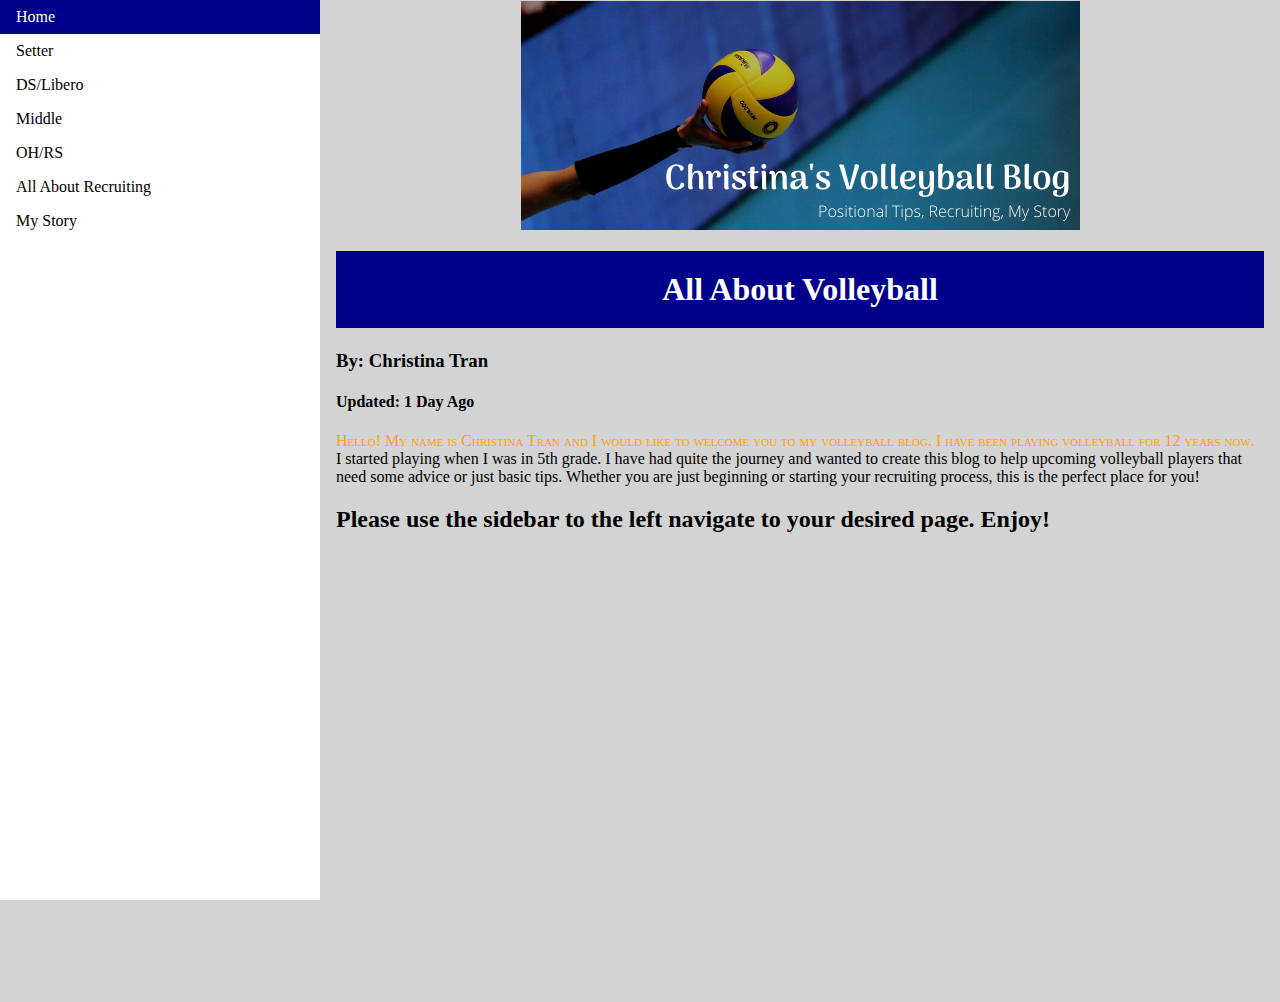
==== index.html @ 52e76355 "Update index.html" ====
<!DOCTYPE html>
<html lang="en">

<head>
  <link href="./style.css" type="text/css" rel="stylesheet">
  <meta name="viewport" content="width=device-width, initial-scale=1">
  <title>Christina Tran: All About Volleyball</title>
</head>

  <body>
  <ul class="sidenav">
    <li><a class="active" href="./index.html">Home</a></li>
    <li><a href="./2page.html">Setter</a></li>
    <li><a href="./3page.html">DS/Libero</a></li>
    <li><a href="./4page.html">Middle</a></li>
    <li><a href="./5page.html">OH/RS</a></li>
    <li><a href="/.6page.html">All About Recruiting</a></li>
    <li><a href="./7page.html">My Story</a></li>
  </ul>
  
  <div class="content">
  <img class="center" src="VBBlogHeader.png" alt="VBBlogHeader"/>
  <h1 class="title">All About Volleyball</h1>
  <h3>By: Christina Tran</h3>
  <h4 class="publish-time">Updated: 1 Day Ago</h4>
  
  <p class="description">Hello! My name is Christina Tran and I would like to welcome you to my volleyball blog. I have been playing volleyball for 12 years now. I started playing when I was in 5th grade. I have had quite the journey and wanted to create this blog to help upcoming volleyball players that need some advice or just basic tips. Whether you are just beginning or starting your recruiting process, this is the perfect place for you!</p>
  
  <h2 class="navigation">Please use the sidebar to the left navigate to your desired page. Enjoy!</h2>
  </div>
</body>
  
</html>
---- style.css ----
/* paragraph font */
p {
  font-family: Arial;
}

/* h1 title color */
.title {
  color: white;
  font-family: Georgia;
}

/* publish time color */
.publish-time {
  color: black;
}

/* h1 block header color & alignment */
h1 {
  background-color: darkblue;
  padding: 20px;
  text-align: center;
}

/* h1 hover to orange */
h1:hover {
  background-color: orange;
}

/* paragraph first line color */
p::first-line {
  color: orange;
  font-variant: small-caps;
}

/* h2 navigation to cursive */
h2.navigation {
  font-family: cursive;
}

/* li and p to Georgia font */
li, p {
  font-family: Georgia;
}

/* centering the header */
.center {
  display: block;
  margin-left: auto;
  margin-right: auto;
}

/* background color to lightgray */
body {
  background-color: lightgray;
}

body {
  margin: 0;
}

ul.sidenav {
  list-style-type: none;
  margin: 0;
  padding: 0;
  width: 25%;
  background-color: white;
  position: fixed;
  height: 100%;
  overflow: auto;
}

ul.sidenav li a {
  display: block;
  color: black;
  padding: 8px 16px;
  text-decoration: none;
}
 
ul.sidenav li a.active {
  background-color: darkblue;
  color: white;
}

ul.sidenav li a:hover:not(.active) {
  background-color: #555;
  color: white;
}

div.content {
  margin-left: 25%;
  padding: 1px 16px;
  height: 1000px;
}

@media screen and (max-width: 1024px){
  ul.sidenav {
    width: 100%;
    height: auto;
    position: relative;
  }
  
  ul.sidenav li a {
    float: left;
    padding: 15px;
  }
  
  div.content {
    margin-left: 0;
  }
}

@media screen and (max-width: 629px) {
  ul.sidenav li a {
    text-align: center;
    float: none;
  }
}

img {
  max-width: 100%;
  height: auto;
}
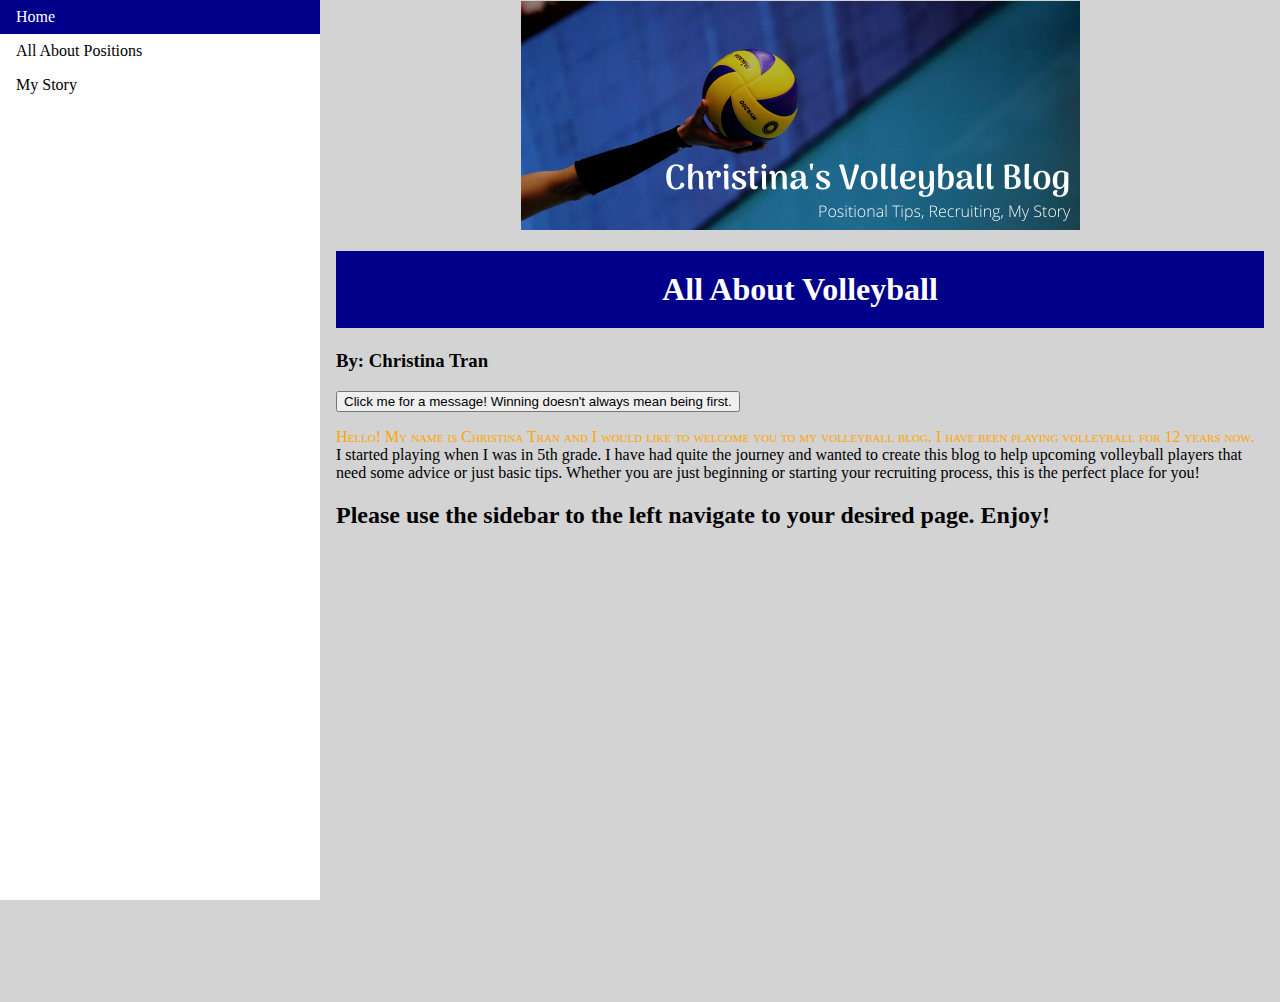
==== commit 2c74db49: "Update index.html" ====
--- a/index.html
+++ b/index.html
@@ -8,21 +8,21 @@
 </head>
 
   <body>
+  <script src="myScript.js"></script>
   <ul class="sidenav">
     <li><a class="active" href="./index.html">Home</a></li>
-    <li><a href="./2page.html">Setter</a></li>
-    <li><a href="./3page.html">DS/Libero</a></li>
-    <li><a href="./4page.html">Middle</a></li>
-    <li><a href="./5page.html">OH/RS</a></li>
-    <li><a href="/.6page.html">All About Recruiting</a></li>
-    <li><a href="./7page.html">My Story</a></li>
+    <li><a href="./2page.html">All About Positions</a></li>
+    <li><a href="./3page.html">My Story</a></li>
   </ul>
   
   <div class="content">
   <img class="center" src="VBBlogHeader.png" alt="VBBlogHeader"/>
   <h1 class="title">All About Volleyball</h1>
   <h3>By: Christina Tran</h3>
-  <h4 class="publish-time">Updated: 1 Day Ago</h4>
+<div>
+     <button class="popup" onclick="myFunction()">Click me for a message! 
+       <span class="popuptext" id="myPopup">Winning doesn't always mean being first.</span></button>
+    </div>
   
   <p class="description">Hello! My name is Christina Tran and I would like to welcome you to my volleyball blog. I have been playing volleyball for 12 years now. I started playing when I was in 5th grade. I have had quite the journey and wanted to create this blog to help upcoming volleyball players that need some advice or just basic tips. Whether you are just beginning or starting your recruiting process, this is the perfect place for you!</p>
   
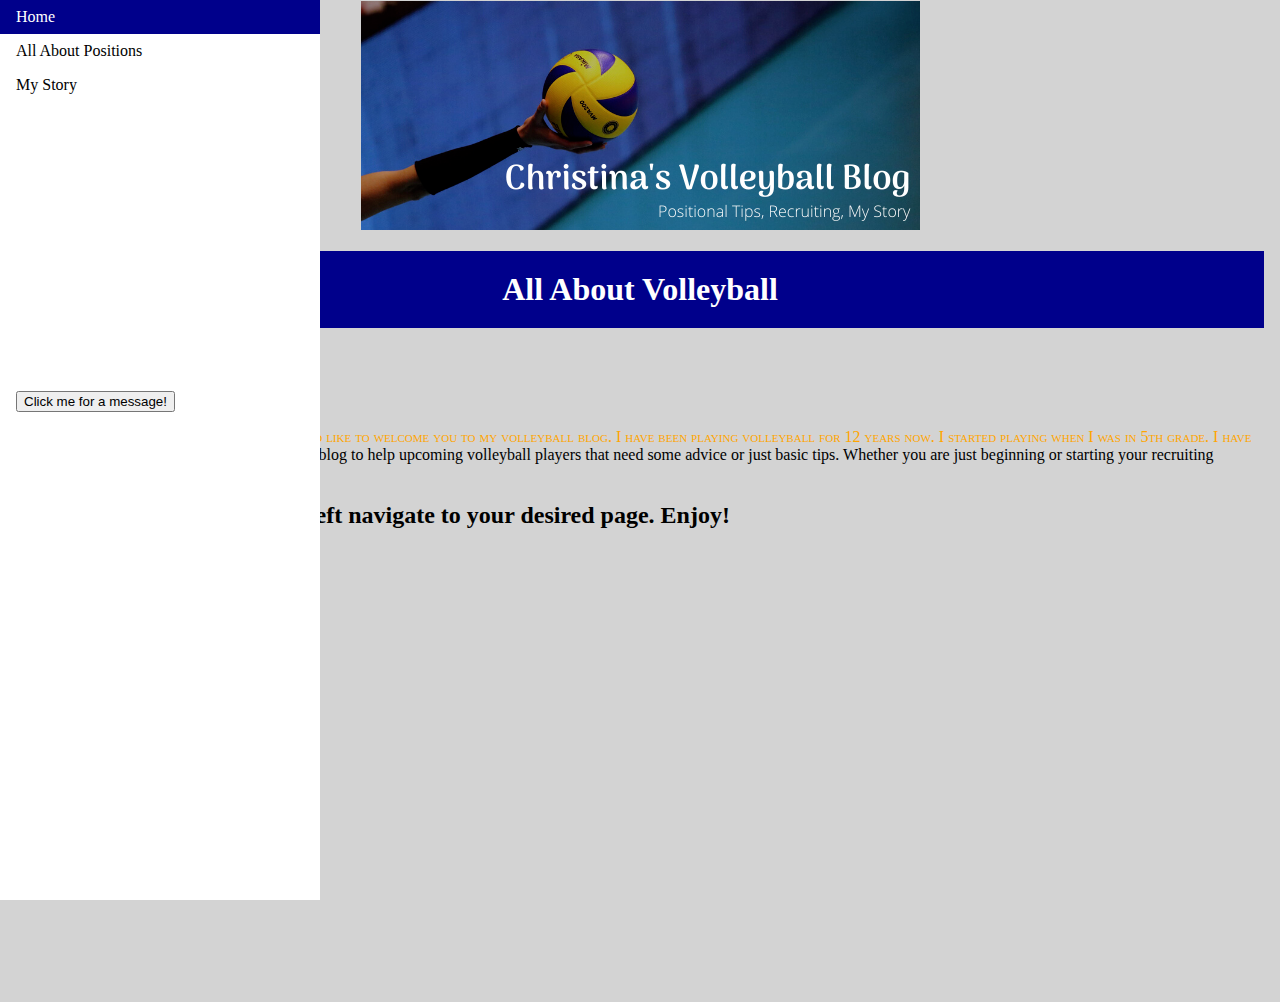
==== commit d09c0b9c: "Update index.html" ====
--- a/index.html
+++ b/index.html
@@ -8,7 +8,6 @@
 </head>
 
   <body>
-  <script src="myScript.js"></script>
   <ul class="sidenav">
     <li><a class="active" href="./index.html">Home</a></li>
     <li><a href="./2page.html">All About Positions</a></li>
@@ -20,6 +19,7 @@
   <h1 class="title">All About Volleyball</h1>
   <h3>By: Christina Tran</h3>
 <div>
+    <script src="myScript.js"></script>
      <button class="popup" onclick="myFunction()">Click me for a message! 
        <span class="popuptext" id="myPopup">Winning doesn't always mean being first.</span></button>
     </div>
--- a/style.css
+++ b/style.css
@@ -55,7 +55,7 @@
 }
 
 body {
-  margin: 0;
+  margin: auto;
 }
 
 ul.sidenav {
@@ -87,7 +87,7 @@
 }
 
 div.content {
-  margin-left: 25%;
+  margin: auto;
   padding: 1px 16px;
   height: 1000px;
 }
@@ -105,7 +105,7 @@
   }
   
   div.content {
-    margin-left: 0;
+    margin: auto;
   }
 }
 
@@ -115,8 +115,62 @@
     float: none;
   }
 }
-
 img {
   max-width: 100%;
   height: auto;
 }
+/* Popup container - can be anything you want */
+.popup {
+  position: relative;
+  display: inline-block;
+  cursor: pointer;
+  -webkit-user-select: none;
+  -moz-user-select: none;
+  -ms-user-select: none;
+  user-select: none;
+}
+
+/* The actual popup */
+.popup .popuptext {
+  visibility: hidden;
+  width: 160px;
+  background-color: #555;
+  color: #fff;
+  text-align: center;
+  border-radius: 6px;
+  padding: 8px 0;
+  position: absolute;
+  z-index: 1;
+  bottom: 125%;
+  left: 50%;
+  margin-left: -80px;
+}
+
+/* Popup arrow */
+.popup .popuptext::after {
+  content: "";
+  position: absolute;
+  top: 100%;
+  left: 50%;
+  margin-left: -5px;
+  border-width: 5px;
+  border-style: solid;
+  border-color: #555 transparent transparent transparent;
+}
+
+/* Toggle this class - hide and show the popup */
+.popup .show {
+  visibility: visible;
+  -webkit-animation: fadeIn 1s;
+  animation: fadeIn 1s;
+}
+/* Add animation (fade in the popup) */
+@-webkit-keyframes fadeIn {
+  from {opacity: 0;} 
+  to {opacity: 1;}
+}
+
+@keyframes fadeIn {
+  from {opacity: 0;}
+  to {opacity:1 ;}
+}
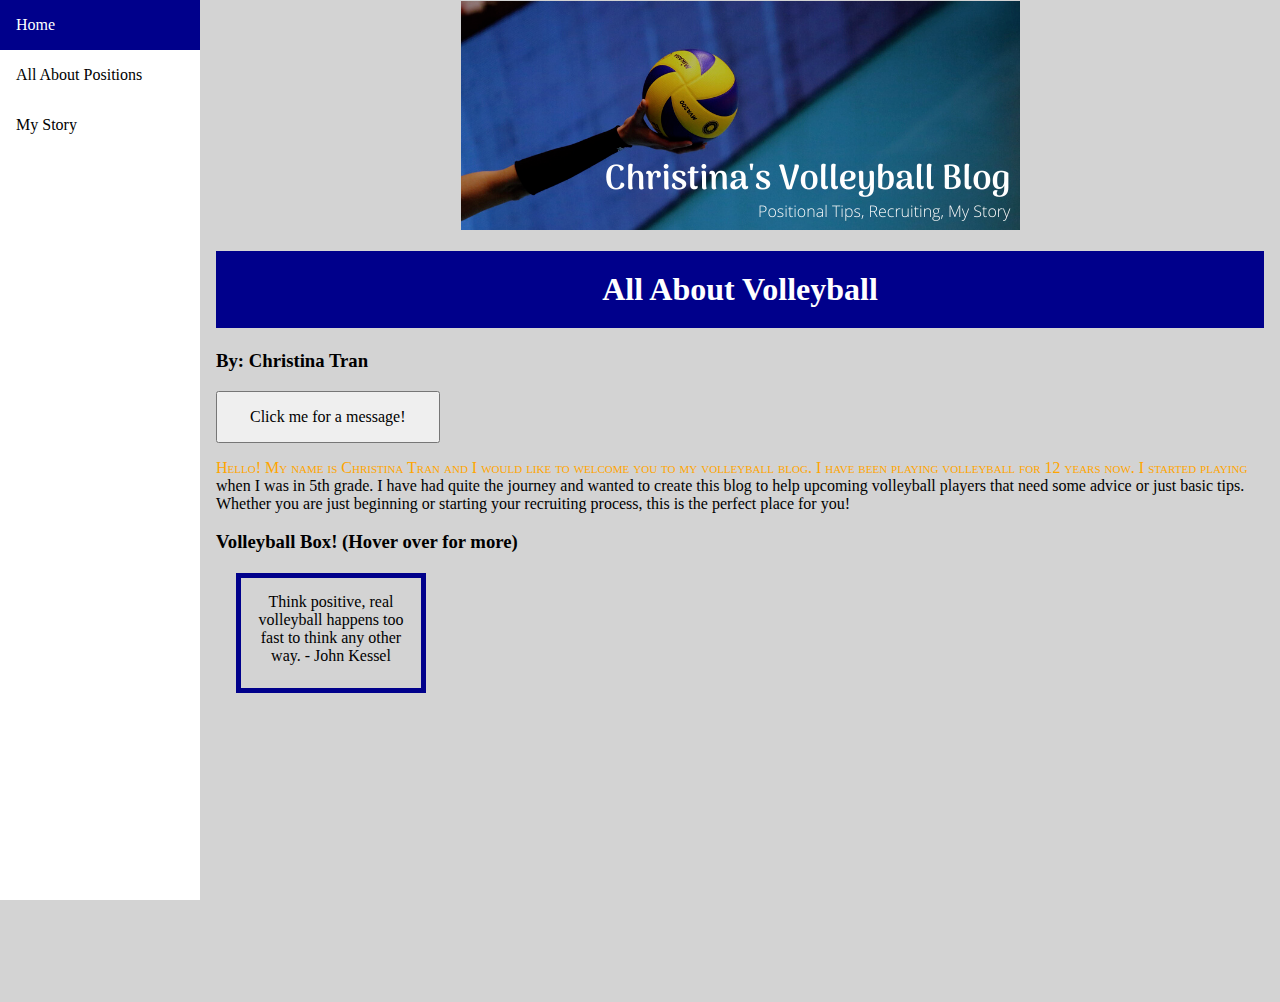
==== commit 02e1f838: "Update index.html" ====
--- a/index.html
+++ b/index.html
@@ -8,25 +8,27 @@
 </head>
 
   <body>
-  <ul class="sidenav">
-    <li><a class="active" href="./index.html">Home</a></li>
-    <li><a href="./2page.html">All About Positions</a></li>
-    <li><a href="./3page.html">My Story</a></li>
-  </ul>
+  <div class="sidenav">
+    <a class="active" href="./index.html">Home</a>
+    <a href="./2page.html">All About Positions</a>
+    <a href="./3page.html">My Story</a>
+  </div>
   
   <div class="content">
   <img class="center" src="VBBlogHeader.png" alt="VBBlogHeader"/>
   <h1 class="title">All About Volleyball</h1>
-  <h3>By: Christina Tran</h3>
-<div>
+    <h3>By: Christina Tran</h3>
     <script src="myScript.js"></script>
      <button class="popup" onclick="myFunction()">Click me for a message! 
        <span class="popuptext" id="myPopup">Winning doesn't always mean being first.</span></button>
-    </div>
-  
   <p class="description">Hello! My name is Christina Tran and I would like to welcome you to my volleyball blog. I have been playing volleyball for 12 years now. I started playing when I was in 5th grade. I have had quite the journey and wanted to create this blog to help upcoming volleyball players that need some advice or just basic tips. Whether you are just beginning or starting your recruiting process, this is the perfect place for you!</p>
-  
-  <h2 class="navigation">Please use the sidebar to the left navigate to your desired page. Enjoy!</h2>
+    <h3>Volleyball Box! (Hover over for more)</h3>
+<div id="box" onmouseover="changeText('Eat. Sleep. Volleyball.')" onmouseout="changeback('Think positive, real volleyball happens too fast to think any other way. - John Kessel')" >
+
+<div id="text-display" >
+Think positive, real volleyball happens too fast to think any other way. - John Kessel 
+</div>
+  </div>
   </div>
 </body>
   
--- a/style.css
+++ b/style.css
@@ -9,11 +9,6 @@
   font-family: Georgia;
 }
 
-/* publish time color */
-.publish-time {
-  color: black;
-}
-
 /* h1 block header color & alignment */
 h1 {
   background-color: darkblue;
@@ -21,20 +16,10 @@
   text-align: center;
 }
 
-/* h1 hover to orange */
-h1:hover {
-  background-color: orange;
-}
-
 /* paragraph first line color */
 p::first-line {
   color: orange;
   font-variant: small-caps;
-}
-
-/* h2 navigation to cursive */
-h2.navigation {
-  font-family: cursive;
 }
 
 /* li and p to Georgia font */
@@ -53,72 +38,65 @@
 body {
   background-color: lightgray;
 }
-
 body {
-  margin: auto;
+  margin: 0;
 }
 
-ul.sidenav {
-  list-style-type: none;
+.sidenav {
   margin: 0;
   padding: 0;
-  width: 25%;
+  width: 200px;
   background-color: white;
   position: fixed;
   height: 100%;
   overflow: auto;
 }
 
-ul.sidenav li a {
+.sidenav a {
   display: block;
   color: black;
-  padding: 8px 16px;
+  padding: 16px;
   text-decoration: none;
+  font-family: Georgia;
 }
  
-ul.sidenav li a.active {
+.sidenav a.active {
   background-color: darkblue;
   color: white;
 }
 
-ul.sidenav li a:hover:not(.active) {
+.sidenav a:hover:not(.active) {
   background-color: #555;
   color: white;
 }
 
 div.content {
-  margin: auto;
+  margin-left: 200px;
   padding: 1px 16px;
   height: 1000px;
 }
 
-@media screen and (max-width: 1024px){
-  ul.sidenav {
+@media screen and (max-width: 700px) {
+  .sidenav {
     width: 100%;
     height: auto;
     position: relative;
   }
-  
-  ul.sidenav li a {
-    float: left;
-    padding: 15px;
-  }
-  
-  div.content {
-    margin: auto;
-  }
+  .sidenav a {float: left;}
+  div.content {margin-left: 0;}
 }
 
-@media screen and (max-width: 629px) {
-  ul.sidenav li a {
+@media screen and (max-width: 400px) {
+  .sidenav a {
     text-align: center;
     float: none;
   }
 }
 img {
-  max-width: 100%;
+  max-width: 75%;
   height: auto;
 }
+
 /* Popup container - can be anything you want */
 .popup {
   position: relative;
@@ -128,13 +106,16 @@
   -moz-user-select: none;
   -ms-user-select: none;
   user-select: none;
+  font-family: Georgia;
+  padding: 15px 32px;
+  font-size: 16px;
 }
 
 /* The actual popup */
 .popup .popuptext {
   visibility: hidden;
   width: 160px;
-  background-color: #555;
+  background-color: orange;
   color: #fff;
   text-align: center;
   border-radius: 6px;
@@ -144,6 +125,7 @@
   bottom: 125%;
   left: 50%;
   margin-left: -80px;
+  font-family: Georgia;
 }
 
 /* Popup arrow */
@@ -174,3 +156,32 @@
   from {opacity: 0;}
   to {opacity:1 ;}
 }
+.centerPop {
+  display: block;
+  margin-left: auto;
+  margin-right: auto;
+}
+
+/* On screens that are 992px or less, set the background color to blue */
+@media screen and (max-width: 992px) {
+  body {
+    background-color: cornsilk;
+  }
+}
+
+/* On screens that are 600px or less, set the background color to olive */
+@media screen and (max-width: 600px) {
+  body {
+    background-color: aliceblue;
+  }
+}
+
+#box {
+text-align: center;
+width: 150px;
+height: 80px;
+margin-left: 20px;
+margin-top: 20px;
+padding: 15px;
+border: 5px solid darkblue;
+}
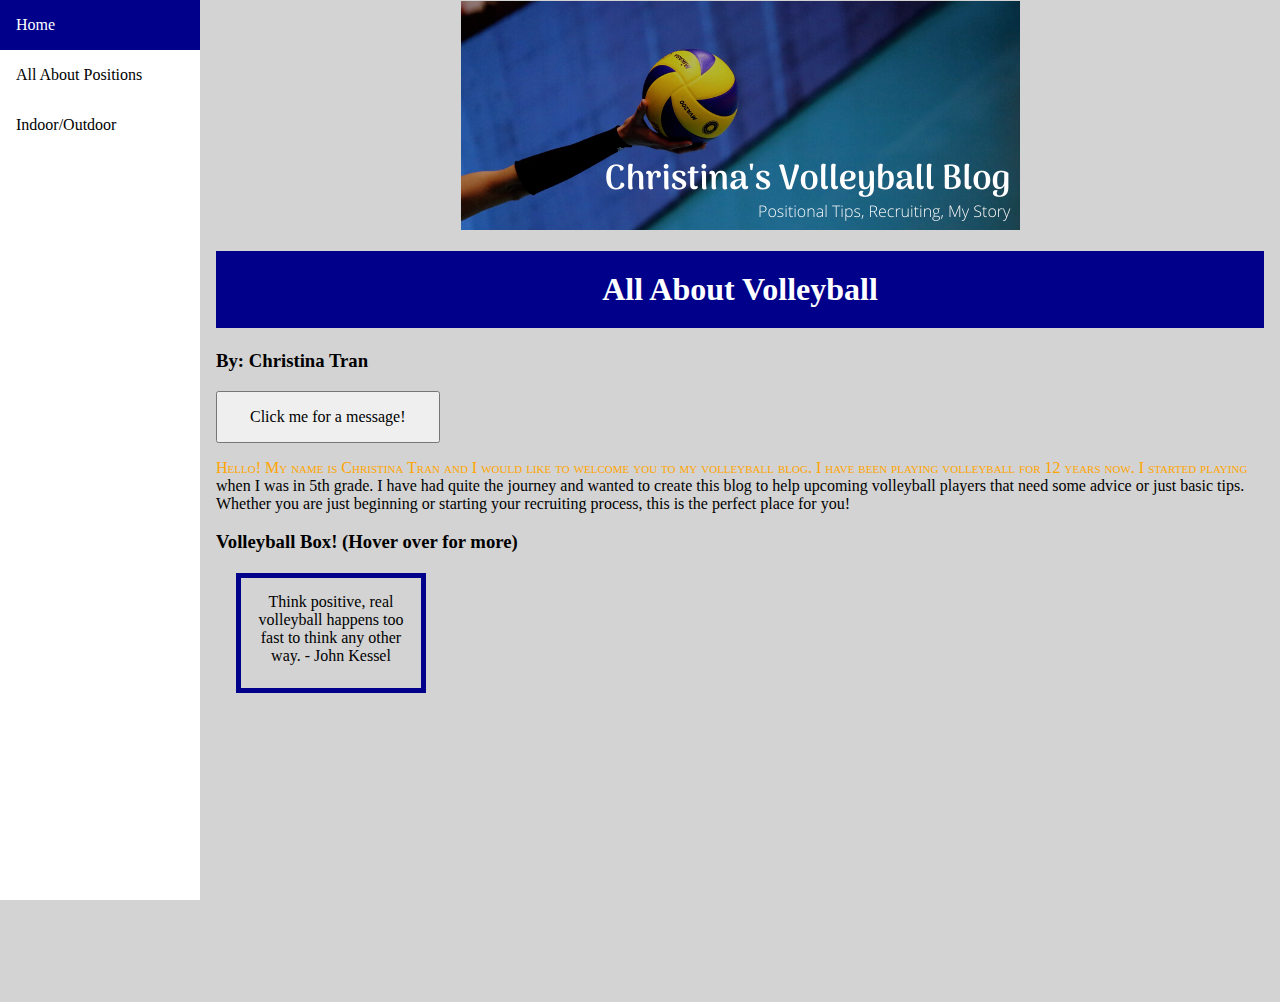
==== commit 99cc000c: "Update index.html" ====
--- a/index.html
+++ b/index.html
@@ -11,25 +11,27 @@
   <div class="sidenav">
     <a class="active" href="./index.html">Home</a>
     <a href="./2page.html">All About Positions</a>
-    <a href="./3page.html">My Story</a>
+    <a href="./3page.html">Indoor/Outdoor</a>
   </div>
   
-  <div class="content">
+<div class="content">
   <img class="center" src="VBBlogHeader.png" alt="VBBlogHeader"/>
   <h1 class="title">All About Volleyball</h1>
-    <h3>By: Christina Tran</h3>
+  <h3>By: Christina Tran</h3>
     <script src="myScript.js"></script>
      <button class="popup" onclick="myFunction()">Click me for a message! 
        <span class="popuptext" id="myPopup">Winning doesn't always mean being first.</span></button>
   <p class="description">Hello! My name is Christina Tran and I would like to welcome you to my volleyball blog. I have been playing volleyball for 12 years now. I started playing when I was in 5th grade. I have had quite the journey and wanted to create this blog to help upcoming volleyball players that need some advice or just basic tips. Whether you are just beginning or starting your recruiting process, this is the perfect place for you!</p>
-    <h3>Volleyball Box! (Hover over for more)</h3>
-<div id="box" onmouseover="changeText('Eat. Sleep. Volleyball.')" onmouseout="changeback('Think positive, real volleyball happens too fast to think any other way. - John Kessel')" >
+  <h3>Volleyball Box! (Hover over for more)</h3>
 
-<div id="text-display" >
-Think positive, real volleyball happens too fast to think any other way. - John Kessel 
-</div>
+  <div id="box" onmouseover="changeText('Eat. Sleep. Volleyball.')" onmouseout="changeback('Think positive, real volleyball happens too fast to think any other way. - John Kessel')" >
+  <div id="text-display" >
+  Think positive, real volleyball happens too fast to think any other way. - John Kessel 
   </div>
   </div>
+  </div>
+
+  <script src="myScript.js"></script>
 </body>
   
 </html>
--- a/style.css
+++ b/style.css
@@ -97,6 +97,14 @@
   height: auto;
 }
 
+.nonactive {
+  max-width: 50%;
+  height: auto;
+  display: block;
+  margin-left: auto;
+  margin-right: auto;
+}
+
 /* Popup container - can be anything you want */
 .popup {
   position: relative;
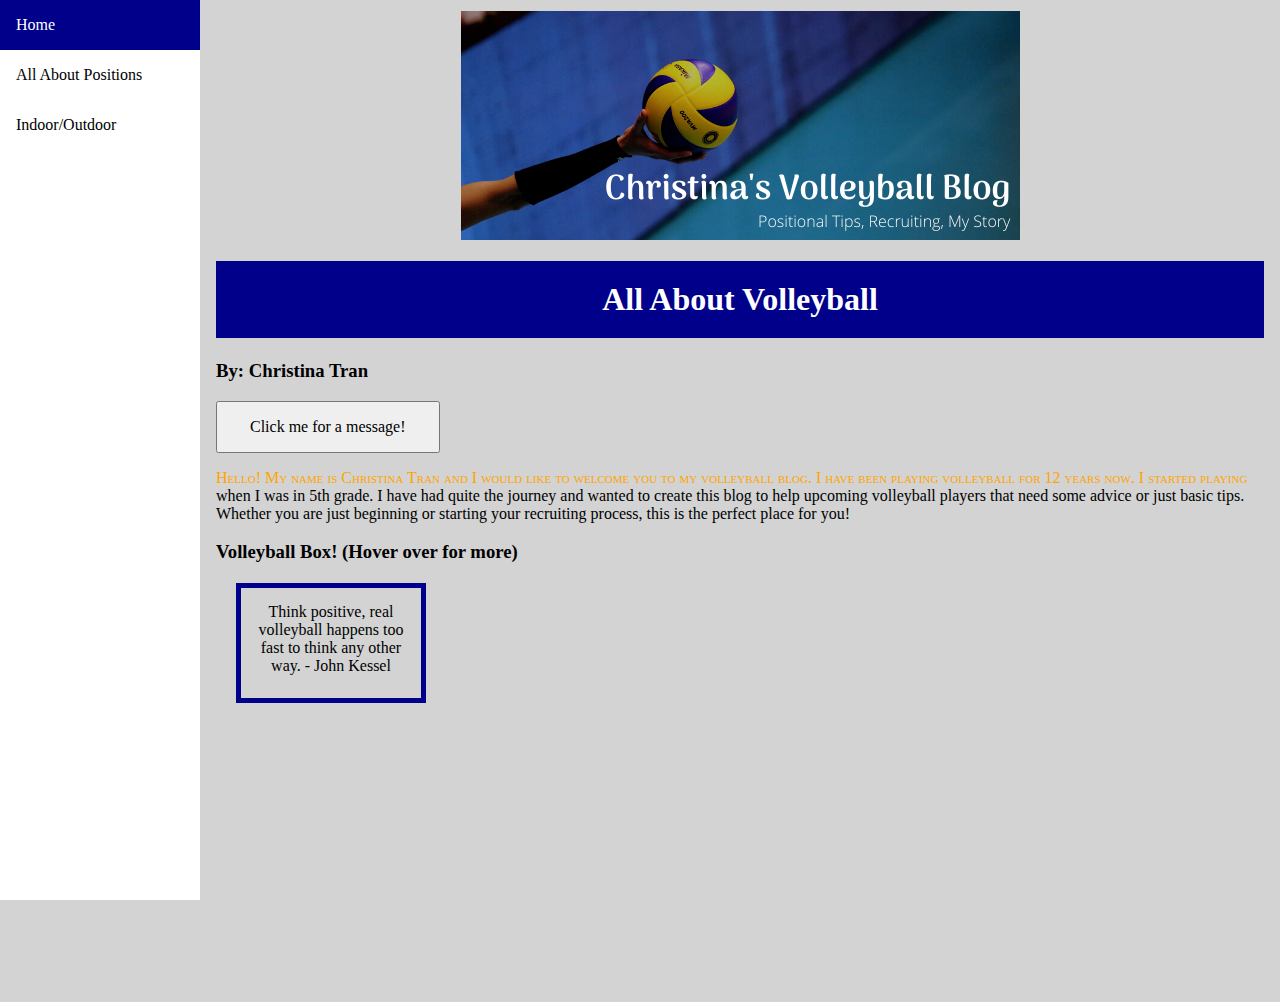
==== commit 7a9b1d52: "Update index.html" ====
--- a/index.html
+++ b/index.html
@@ -11,7 +11,7 @@
   <div class="sidenav">
     <a class="active" href="./index.html">Home</a>
     <a href="./2page.html">All About Positions</a>
-    <a href="./3page.html">Indoor/Outdoor</a>
+    <a href="./api.html">Indoor/Outdoor</a>
   </div>
   
 <div class="content">
--- a/style.css
+++ b/style.css
@@ -1,195 +1,243 @@
 /* paragraph font */
 p {
-  font-family: Arial;
-}
-
+    font-family: Arial;
+}
+  
 /* h1 title color */
 .title {
-  color: white;
-  font-family: Georgia;
-}
-
+    color: white;
+    font-family: Georgia;
+}
+  
 /* h1 block header color & alignment */
 h1 {
-  background-color: darkblue;
-  padding: 20px;
-  text-align: center;
-}
-
+    background-color: darkblue;
+    padding: 20px;
+    text-align: center;
+}
+  
 /* paragraph first line color */
 p::first-line {
-  color: orange;
-  font-variant: small-caps;
-}
-
+    color: orange;
+   font-variant: small-caps;
+}
+  
 /* li and p to Georgia font */
 li, p {
-  font-family: Georgia;
-}
-
+    font-family: Georgia;
+  }
+  
 /* centering the header */
 .center {
-  display: block;
-  margin-left: auto;
-  margin-right: auto;
-}
-
+    display: block;
+    margin-left: auto;
+    margin-right: auto;
+}
+  
 /* background color to lightgray */
 body {
-  background-color: lightgray;
+    background-color: lightgray;
 }
 body {
-  margin: 0;
-}
-
+    margin: 0;
+}
+  
 .sidenav {
-  margin: 0;
-  padding: 0;
-  width: 200px;
-  background-color: white;
-  position: fixed;
-  height: 100%;
-  overflow: auto;
-}
-
+    margin: 0;
+    padding: 0;
+    width: 200px;
+    background-color: white;
+    position: fixed;
+    height: 100%;
+    overflow: auto;
+}
+  
 .sidenav a {
-  display: block;
-  color: black;
-  padding: 16px;
-  text-decoration: none;
-  font-family: Georgia;
-}
- 
+    display: block;
+    color: black;
+    padding: 16px;
+    text-decoration: none;
+    font-family: Georgia;
+}
+   
 .sidenav a.active {
-  background-color: darkblue;
-  color: white;
-}
-
+    background-color: darkblue;
+    color: white;
+}
+  
 .sidenav a:hover:not(.active) {
-  background-color: #555;
-  color: white;
-}
-
+    background-color: #555;
+    color: white;
+}
+  
 div.content {
-  margin-left: 200px;
-  padding: 1px 16px;
-  height: 1000px;
-}
-
+    margin-left: 200px;
+    padding: 1px 16px;
+    height: 1000px;
+}
+  
 @media screen and (max-width: 700px) {
-  .sidenav {
-    width: 100%;
+    .sidenav {
+      width: 100%;
+      height: auto;
+      position: relative;
+    }
+    .sidenav a {float: left;}
+    div.content {margin-left: 0;}
+}
+  
+@media screen and (max-width: 400px) {
+    .sidenav a {
+      text-align: center;
+      float: none;
+    }
+  }
+  img {
+    max-width: 80%;
     height: auto;
+  }
+  
+  .nonactive {
+    max-width: 50%;
+    height: auto;
+    display: block;
+    margin-left: auto;
+    margin-right: auto;
+  }
+  
+  /* Popup container - can be anything you want */
+  .popup {
     position: relative;
-  }
-  .sidenav a {float: left;}
-  div.content {margin-left: 0;}
-}
-
-@media screen and (max-width: 400px) {
-  .sidenav a {
-    text-align: center;
-    float: none;
-  }
-}
-img {
-  max-width: 75%;
-  height: auto;
-}
-
-.nonactive {
-  max-width: 50%;
-  height: auto;
-  display: block;
-  margin-left: auto;
-  margin-right: auto;
-}
-
-/* Popup container - can be anything you want */
-.popup {
-  position: relative;
-  display: inline-block;
-  cursor: pointer;
-  -webkit-user-select: none;
-  -moz-user-select: none;
-  -ms-user-select: none;
-  user-select: none;
-  font-family: Georgia;
-  padding: 15px 32px;
-  font-size: 16px;
-}
-
-/* The actual popup */
-.popup .popuptext {
-  visibility: hidden;
-  width: 160px;
-  background-color: orange;
-  color: #fff;
-  text-align: center;
-  border-radius: 6px;
-  padding: 8px 0;
-  position: absolute;
-  z-index: 1;
-  bottom: 125%;
-  left: 50%;
-  margin-left: -80px;
-  font-family: Georgia;
-}
-
-/* Popup arrow */
-.popup .popuptext::after {
-  content: "";
-  position: absolute;
-  top: 100%;
-  left: 50%;
-  margin-left: -5px;
-  border-width: 5px;
-  border-style: solid;
-  border-color: #555 transparent transparent transparent;
-}
-
-/* Toggle this class - hide and show the popup */
-.popup .show {
-  visibility: visible;
-  -webkit-animation: fadeIn 1s;
-  animation: fadeIn 1s;
-}
-/* Add animation (fade in the popup) */
-@-webkit-keyframes fadeIn {
-  from {opacity: 0;} 
-  to {opacity: 1;}
-}
-
-@keyframes fadeIn {
-  from {opacity: 0;}
-  to {opacity:1 ;}
-}
-.centerPop {
-  display: block;
-  margin-left: auto;
-  margin-right: auto;
-}
-
-/* On screens that are 992px or less, set the background color to blue */
-@media screen and (max-width: 992px) {
-  body {
+    display: inline-block;
+    cursor: pointer;
+    -webkit-user-select: none;
+    -moz-user-select: none;
+    -ms-user-select: none;
+    user-select: none;
+    font-family: Georgia;
+    padding: 15px 32px;
+    font-size: 16px;
+  }
+  
+  /* The actual popup */
+  .popup .popuptext {
+    visibility: hidden;
+    width: 160px;
+    background-color: orange;
+    color: #fff;
+    text-align: center;
+    border-radius: 6px;
+    padding: 8px 0;
+    position: absolute;
+    z-index: 1;
+    bottom: 125%;
+    left: 50%;
+    margin-left: -80px;
+    font-family: Georgia;
+  }
+  
+  /* Popup arrow */
+  .popup .popuptext::after {
+    content: "";
+    position: absolute;
+    top: 100%;
+    left: 50%;
+    margin-left: -5px;
+    border-width: 5px;
+    border-style: solid;
+    border-color: #555 transparent transparent transparent;
+  }
+  
+  /* Toggle this class - hide and show the popup */
+  .popup .show {
+    visibility: visible;
+    -webkit-animation: fadeIn 1s;
+    animation: fadeIn 1s;
+  }
+  /* Add animation (fade in the popup) */
+  @-webkit-keyframes fadeIn {
+    from {opacity: 0;} 
+    to {opacity: 1;}
+  }
+  
+  @keyframes fadeIn {
+    from {opacity: 0;}
+    to {opacity:1 ;}
+  }
+  .centerPop {
+    display: block;
+    margin-left: auto;
+    margin-right: auto;
+  }
+  
+  /* On screens that are 992px or less, set the background color to blue */
+  @media screen and (max-width: 992px) {
+    body {
     background-color: cornsilk;
-  }
-}
-
-/* On screens that are 600px or less, set the background color to olive */
-@media screen and (max-width: 600px) {
-  body {
+    }
+  }
+  
+  /* On screens that are 600px or less, set the background color to olive */
+  @media screen and (max-width: 600px) {
+    body {
     background-color: aliceblue;
-  }
-}
-
-#box {
-text-align: center;
-width: 150px;
-height: 80px;
-margin-left: 20px;
-margin-top: 20px;
-padding: 15px;
-border: 5px solid darkblue;
-}
+    }
+  }
+  
+  #box {
+    text-align: center;
+    width: 150px;
+    height: 80px;
+    margin-left: 20px;
+    margin-top: 20px;
+    padding: 15px;
+    border: 5px solid darkblue;
+  }
+
+  .input {
+    text-align: center;
+  }
+
+  input[type="text"] {
+    height: 50px;
+    width: 400px;
+    background: #e7e7e7;
+    font-family: "Nunito",sans-serif;
+    font-weight: bold;
+    font-size: 20px;
+    border: none;
+    border-radius: 2px;
+  }
+
+  input[type="submit"] {
+    height: 50px;
+    width: 100px;
+    background: #e7e7e7;
+    font-family: "Nunito",sans-serif;
+    font-weight: bold;
+    font-size: 20px;
+    border: none;
+    border-radius: 2px;
+  }
+
+  .display {
+      text-align: center;
+  }
+
+  .column {
+      float: left;
+      width: 33.33%;
+      text-align: center;
+      padding-top: 25px;
+  }
+
+  .row::after {
+      content: "";
+      clear: both;
+      display: table;
+
+  }
+
+  img {
+      padding-top: 10px;
+  }
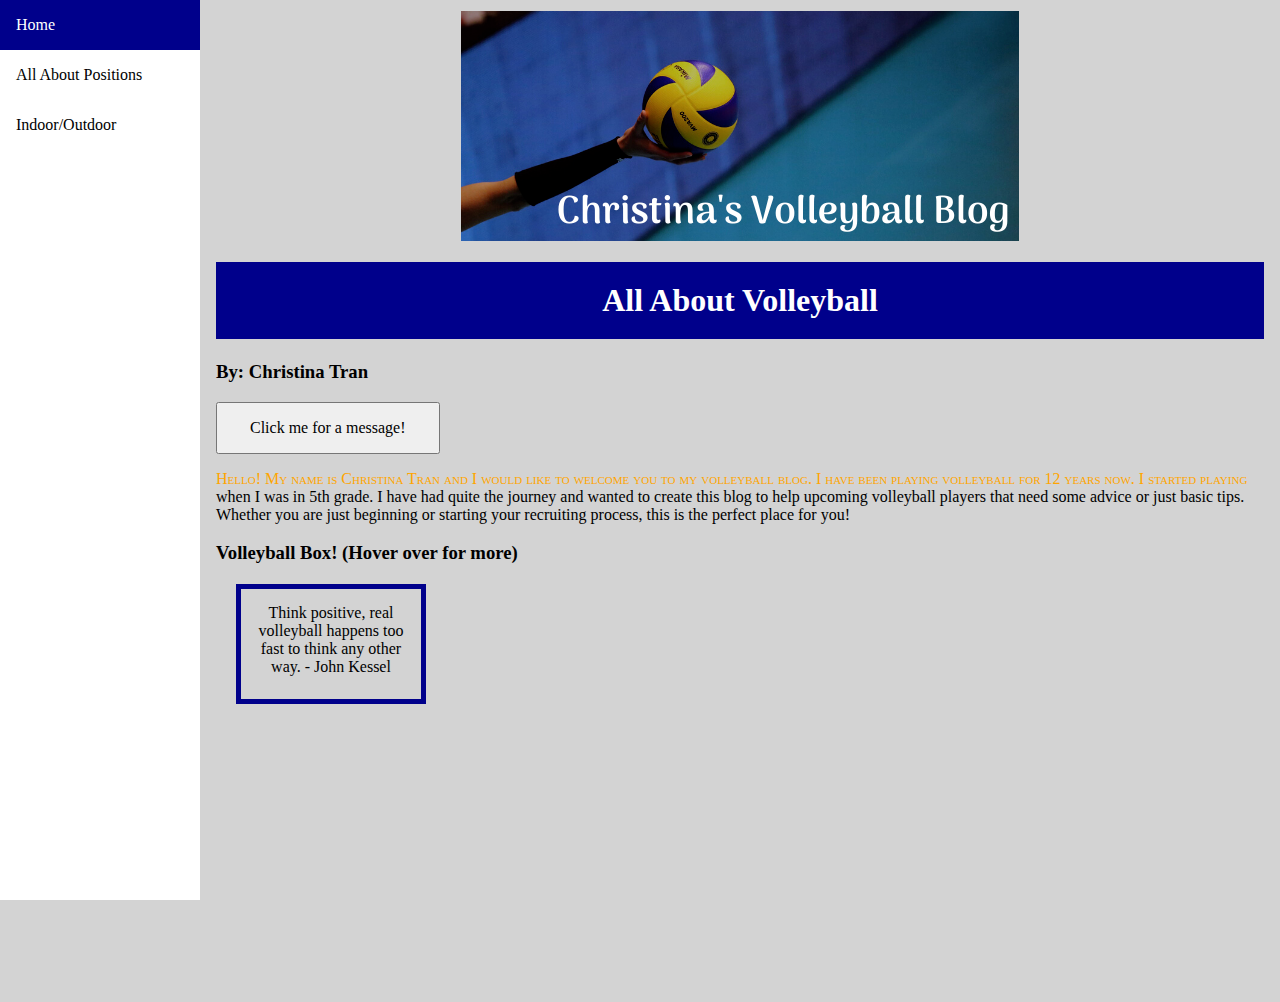
==== commit 7f44d8c1: "Update index.html" ====
--- a/index.html
+++ b/index.html
@@ -15,7 +15,7 @@
   </div>
   
 <div class="content">
-  <img class="center" src="VBBlogHeader.png" alt="VBBlogHeader"/>
+  <img class="center" src="VBBlog.png" alt="VBBlogHeader"/>
   <h1 class="title">All About Volleyball</h1>
   <h3>By: Christina Tran</h3>
     <script src="myScript.js"></script>
